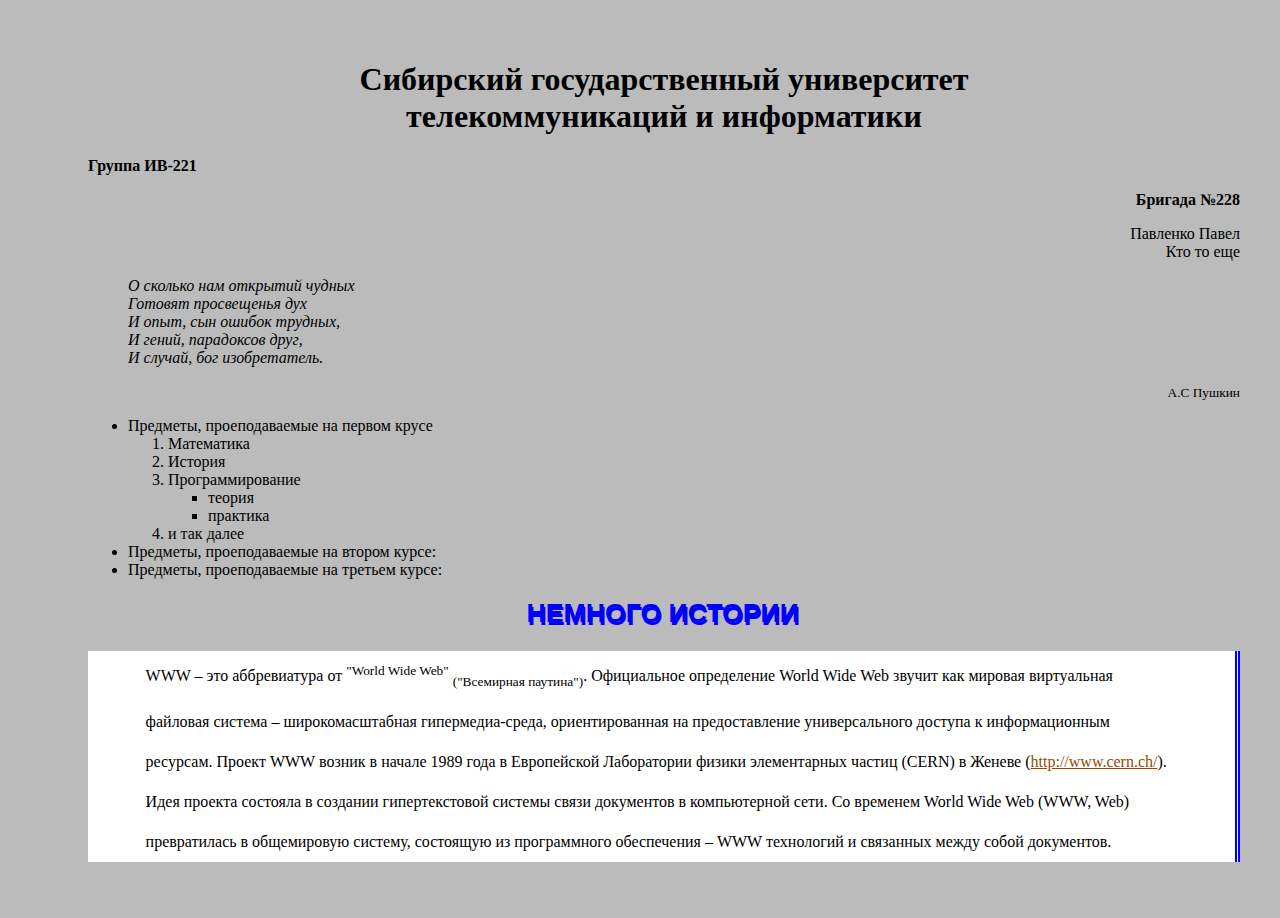
==== 1lab/1laba.html @ 633b42c4 "Add files via upload" ====
<!DOCTYPE html>
<html>
    <head>
        <title>Лабораторная работа 1.1</title>
        <link rel="stylesheet" href="css/1.css">
    </head>
    <body bgcolor="white" text="black" link="#964b00" vlink="green" alink="red">
        <h1 align="center">Сибирский государственный университет<br>телекоммуникаций и информатики</h1>

        <b><p>Группа ИВ-221</p></b>

        <div align="right">
            <b><p>Бригада №228</p></b>

            <p>Павленко Павел
                <br>Кто то еще
            </p>
        </div>
        
        <blockquote>
            <i>
                О сколько нам открытий чудных<br>
                Готовят просвещенья дух<br>
                И опыт, сын ошибок трудных,<br>
                И гений, парадоксов друг,<br>
                И случай, бог изобретатель.
            </i>
        </blockquote>

        <p align="right">
            <small>
                А.С&nbsp;Пушкин
            </small>
        </p>

        <ul>
            <li>Предметы, проеподаваемые на первом крусе
            <ol>
                <li> Математика
                <li> История
                <li> Программирование
                <ul>
                    <li> теория
                    <li> практика
                </ul>
                <li> и так далее
            </ol>
            <li> Предметы, проеподаваемые на втором курсе:
            <li> Предметы, проеподаваемые на третьем курсе:
        </ul>

        <div class="WW">
            <h2 align="center">НЕМНОГО ИСТОРИИ</h2>
            <h2 style="margin-top: -42pt;margin-left: -2pt;" align="center">НЕМНОГО ИСТОРИИ</h2>
            <p>
                WWW – это аббревиатура от <sup>"World Wide Web"</sup> <sub>("Всемирная паутина")</sub>. 
                Официальное определение World Wide Web звучит как мировая виртуальная 
                файловая система – широкомасштабная гипермедиа-среда, ориентированная на 
                предоставление универсального доступа к информационным ресурсам. 
                Проект WWW возник в начале 1989 года в Европейской Лаборатории физики 
                элементарных частиц (CERN) в Женеве (<a href="http://www.cern.ch/">http://www.cern.ch/</a>). Идея проекта состояла в 
                создании гипертекстовой системы связи документов в компьютерной сети. Со 
                временем World Wide Web (WWW, Web) превратилась в общемировую систему, 
                состоящую из программного обеспечения – WWW технологий и связанных между 
                собой документов. 
            </p>
        </div>
    </body>
</html>
---- 1lab/css/1.css ----
body
{
    padding-top: 2em;
    padding-bottom: 2em;
    padding-left: 5em;
    padding-right: 2em;
    background: #BBBBBB;
}

.WW p
{
    background-color: white;
    border-right: thick double blue;
    padding-left: 5%;
    padding-right: 5%;
    line-height: 40px;
}

.WW h2 
{
    font-size: 20pt;
    color: blue;
    font-family: Arial;
}
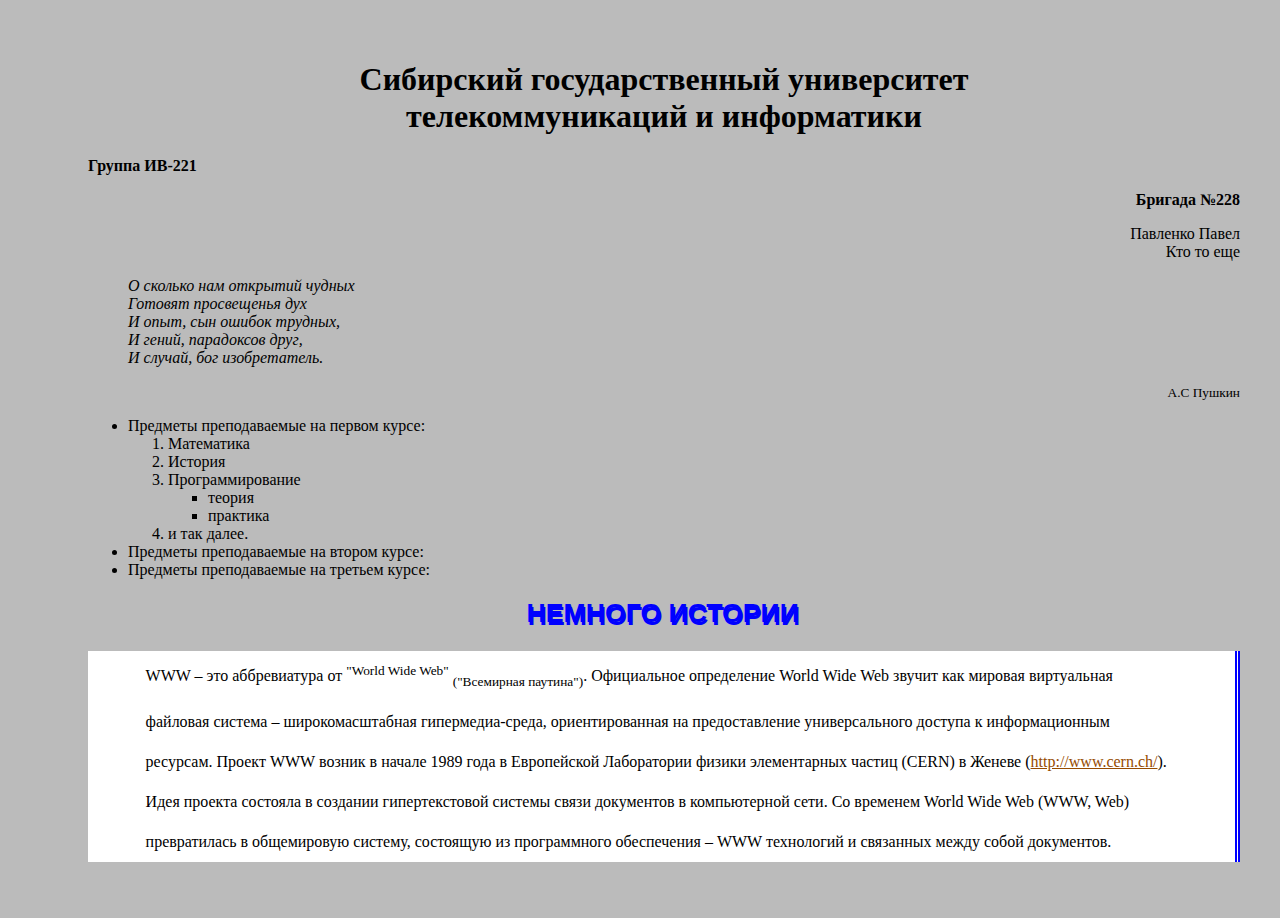
==== commit e8604f96: "Update 1laba.html" ====
--- a/1lab/1laba.html
+++ b/1lab/1laba.html
@@ -33,21 +33,21 @@
             </small>
         </p>
 
-        <ul>
-            <li>Предметы, проеподаваемые на первом крусе
-            <ol>
-                <li> Математика
-                <li> История
-                <li> Программирование
-                <ul>
-                    <li> теория
-                    <li> практика
-                </ul>
-                <li> и так далее
-            </ol>
-            <li> Предметы, проеподаваемые на втором курсе:
-            <li> Предметы, проеподаваемые на третьем курсе:
-        </ul>
+    <OL style="list-style-type:disc;">
+      <LI>Предметы преподаваемые на первом курсе: 
+      <ol type="1">
+        <LI>Математика 
+        <LI>История 
+        <LI>Программирование  
+        <UL style="list-style-type:square">
+          <LI> теория
+          <LI>практика 
+        </UL>
+        <LI>и так далее. 
+      </ol>
+      <LI>Предметы преподаваемые на втором курсе: 
+      <LI>Предметы преподаваемые на третьем курсе: 
+    </OL>
 
         <div class="WW">
             <h2 align="center">НЕМНОГО ИСТОРИИ</h2>
@@ -66,4 +66,4 @@
             </p>
         </div>
     </body>
-</html>+</html>
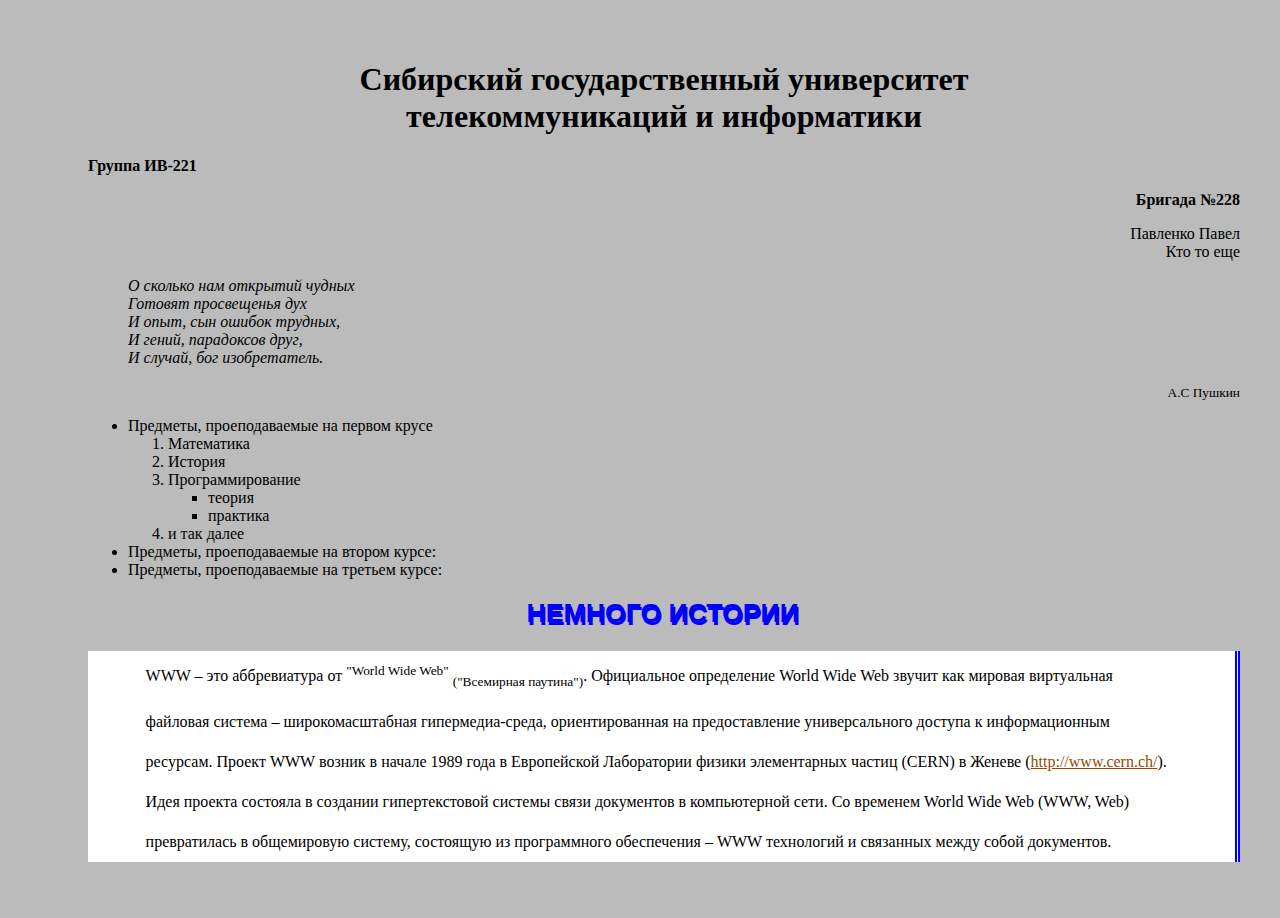
==== commit ae56750b: "Update 1laba.html" ====
--- a/1lab/1laba.html
+++ b/1lab/1laba.html
@@ -33,21 +33,21 @@
             </small>
         </p>
 
-    <OL style="list-style-type:disc;">
-      <LI>Предметы преподаваемые на первом курсе: 
-      <ol type="1">
-        <LI>Математика 
-        <LI>История 
-        <LI>Программирование  
-        <UL style="list-style-type:square">
-          <LI> теория
-          <LI>практика 
-        </UL>
-        <LI>и так далее. 
-      </ol>
-      <LI>Предметы преподаваемые на втором курсе: 
-      <LI>Предметы преподаваемые на третьем курсе: 
-    </OL>
+    <ul>
+            <li>Предметы, проеподаваемые на первом крусе
+            <ol>
+                <li> Математика
+                <li> История
+                <li> Программирование
+                <ul>
+                    <li> теория
+                    <li> практика
+                </ul>
+                <li> и так далее
+            </ol>
+            <li> Предметы, проеподаваемые на втором курсе:
+            <li> Предметы, проеподаваемые на третьем курсе:
+        </ul>
 
         <div class="WW">
             <h2 align="center">НЕМНОГО ИСТОРИИ</h2>
